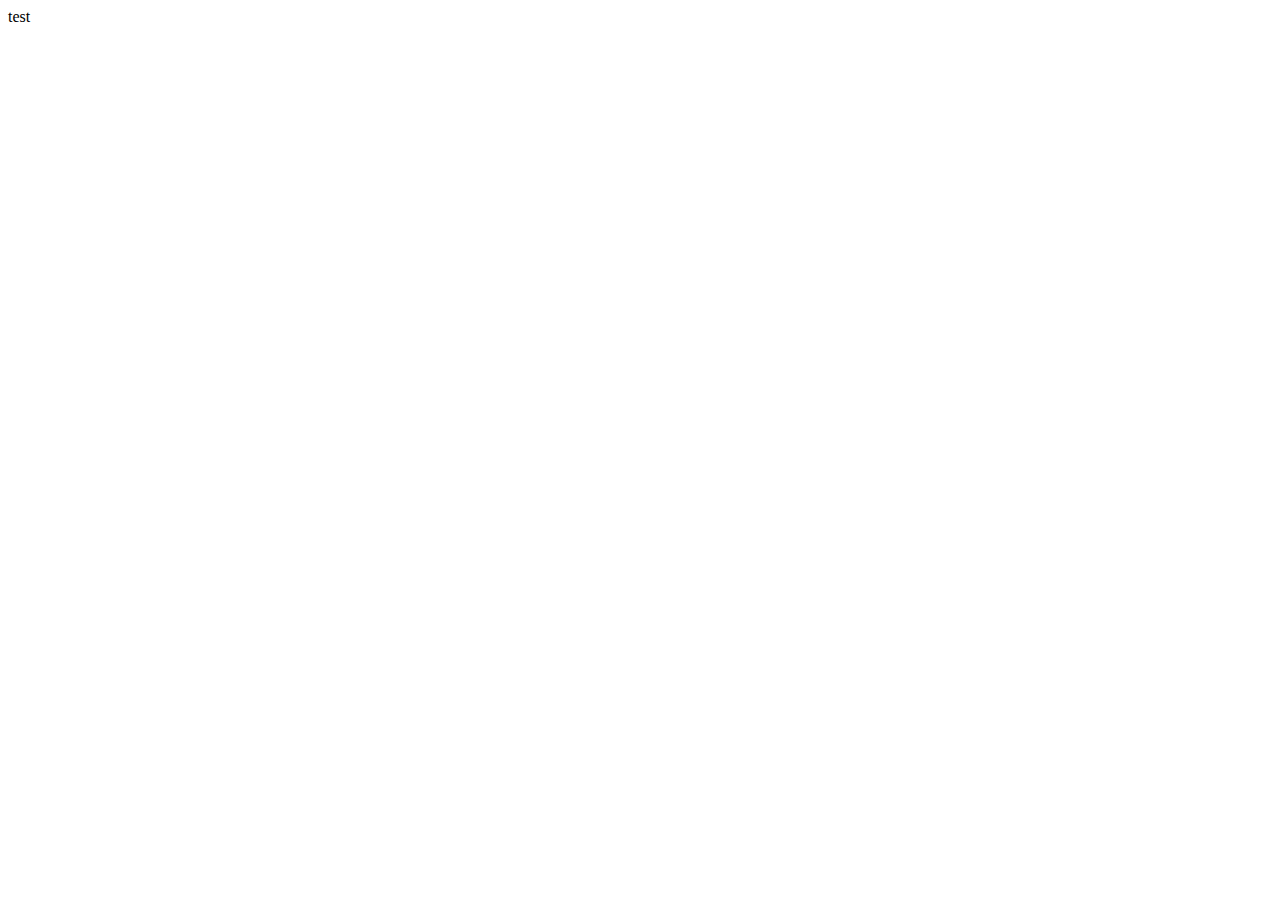
==== index.html @ c9c4cd6a "Create index.html" ====
<!DOCTYPE html>
<html lang="en">
<head>
    <meta charset="UTF-8">
    <meta http-equiv="X-UA-Compatible" content="IE=edge">
    <meta name="viewport" content="width=device-width, initial-scale=1.0">
    <title>Document</title>
</head>
<body>
    <p1>test</p1>
</body>
</html>
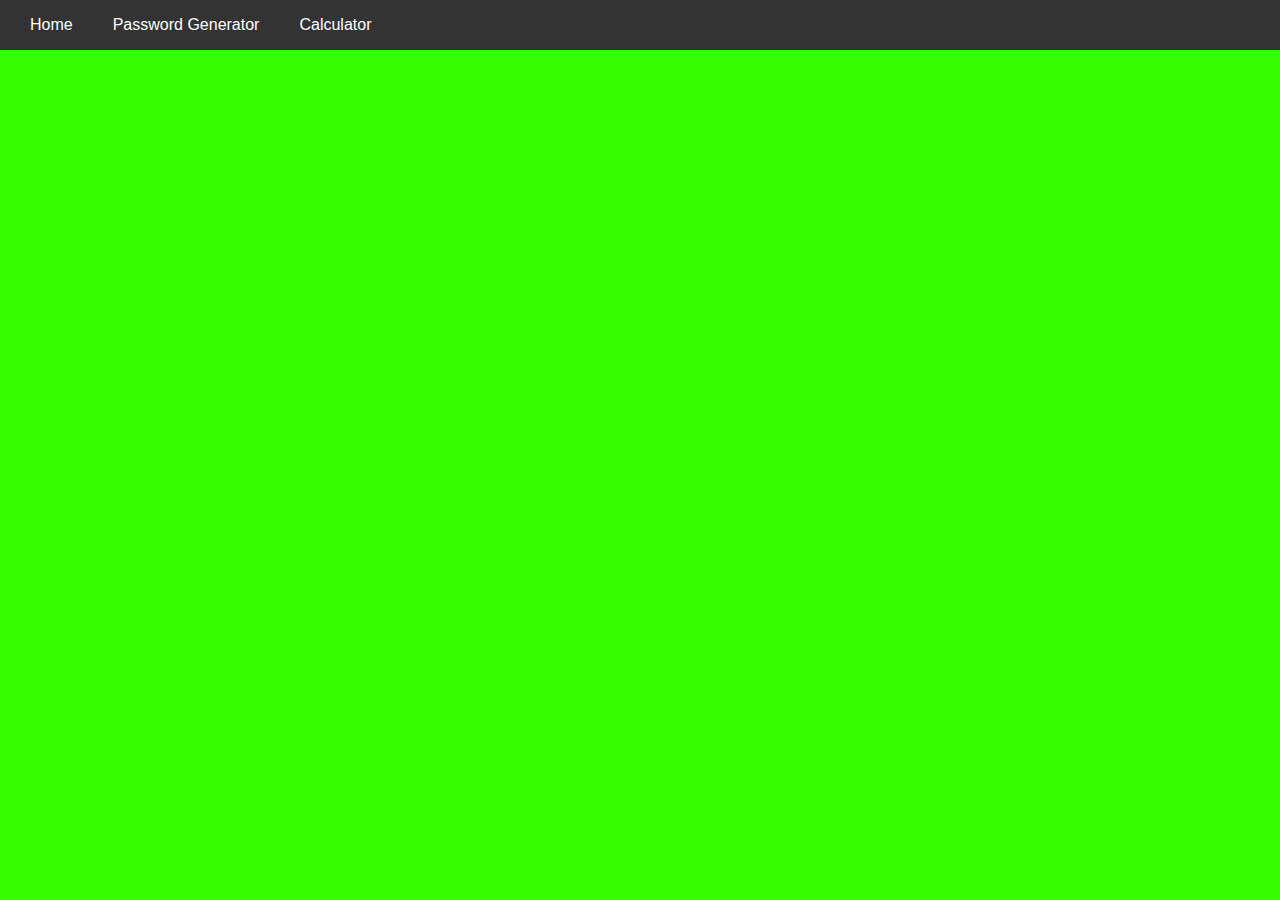
==== commit 7e70c687: "first-real" ====
--- a/index.html
+++ b/index.html
@@ -1,12 +1,20 @@
 <!DOCTYPE html>
-<html lang="en">
+<html>
 <head>
-    <meta charset="UTF-8">
-    <meta http-equiv="X-UA-Compatible" content="IE=edge">
-    <meta name="viewport" content="width=device-width, initial-scale=1.0">
-    <title>Document</title>
+	<title>Moja strona</title>
+	<script src="/top-bar-loading.js"></script>
+	<link rel="stylesheet" type="text/css" href="styles.css">
+	<link rel="stylesheet" type="text/css" href="/top-bar-style.css">
+	<link rel="icon" type="image/ico" href="/src/img/favicon/1K.ico">
 </head>
-<body>
-    <p1>test</p1>
+<body>	
+	<div id="top-bar"></div>
+	<!-- <h1>Welcome to my website</h1>
+	<p>Please choose one of the options below:</p>
+	<ul>
+		<li><a href="#">Page #1</a></li>
+		<li><a href="#">Page #2</a></li>
+	</ul> -->
+	<script defer src="umami-loader.js" data-script-name="umami-script"></script>
 </body>
 </html>
--- a/styles.css
+++ b/styles.css
@@ -0,0 +1,27 @@
+body {
+    background-color: rgb(55, 255, 0);
+  }
+
+
+
+  header {
+    background-color: #333;
+    color: #fff;
+    padding: 10px;
+  }
+  
+  nav ul {
+    list-style: none;
+    margin: 0;
+    padding: 0;
+  }
+  
+  nav li {
+    display: inline-block;
+    margin-right: 20px;
+  }
+  
+  nav a {
+    color: #fff;
+    text-decoration: none;
+  }
--- a/top-bar-style.css
+++ b/top-bar-style.css
@@ -0,0 +1,46 @@
+body {
+  font-family: Arial, sans-serif;
+  margin-top: 50px;
+}
+
+header {
+  background-color: #333; /* background color of the top bar */
+  height: 50px; /* height of the top bar */
+  display: flex;
+  justify-content: space-between; /* horizontal alignment of elements */
+  align-items: center; /* vertical alignment of elements */
+  padding: 0 20px; /* internal margin of the top bar */
+}
+
+nav ul {
+  margin: 0;
+  padding: 0;
+  list-style: none; /* removes dots before links */
+  display: flex;
+}
+
+nav ul li a {
+  display: block;
+  color: #fff; /* color of the links text */
+  text-decoration: none; /* removes underline */
+  padding: 0 10px; /* internal margin of links */
+  line-height: 50px; /* vertical alignment of text */
+  transition: all 0.2s ease; /* smooth transition of styles on hover */
+}
+
+nav ul li a:hover {
+  background-color: #555; /* background color change on hover */
+}
+
+nav li {
+  display: inline-block;
+  margin-right: 20px;
+}
+
+#top-bar {
+position: fixed;
+top: 0;
+left: 0;
+right: 0;
+z-index: 9999;
+}
